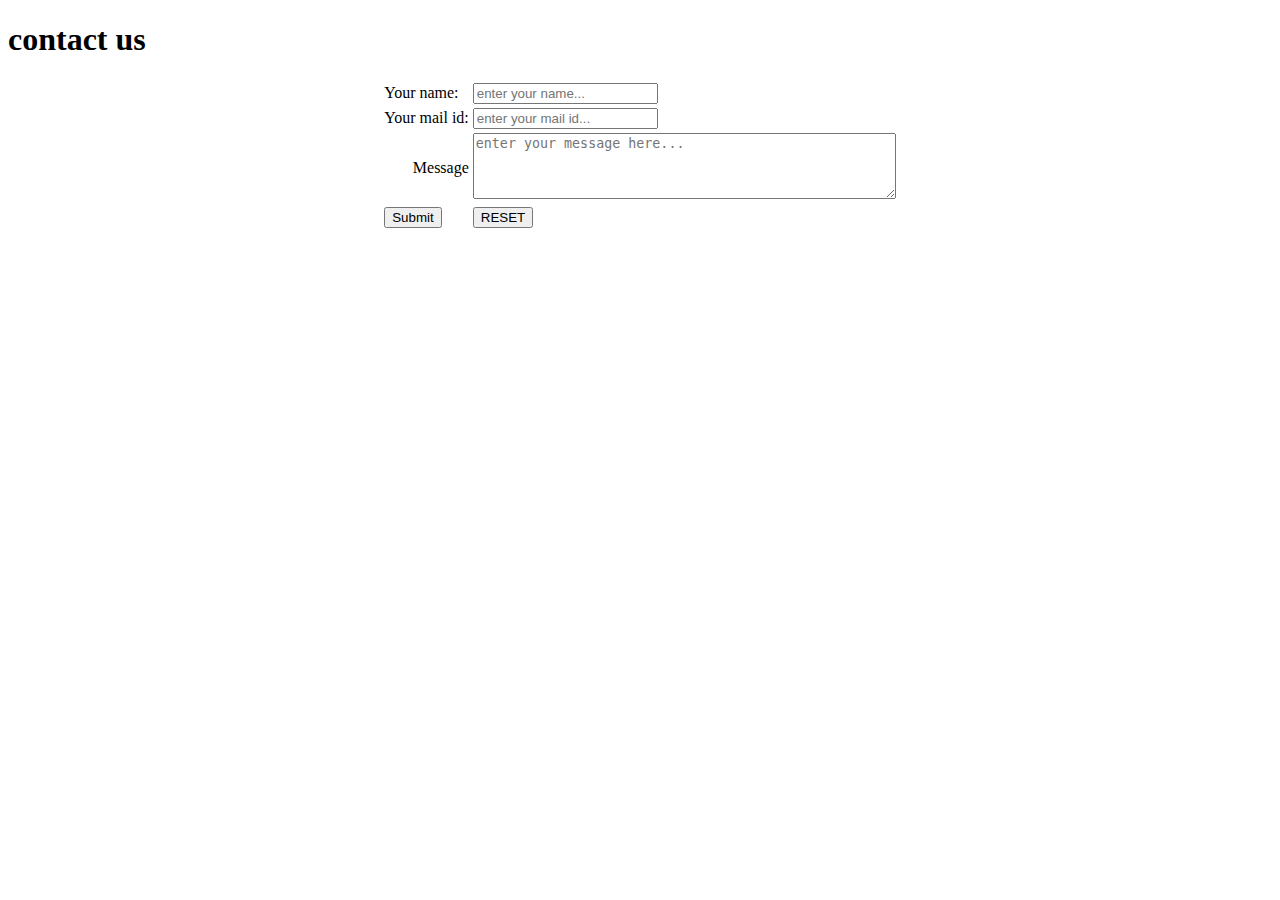
==== textme.html @ 0757ef94 "Add files via upload" ====
<!DOCTYPE html>
<html>
    <h1>
        contact us
    </h1>
    <body>
        <table align = 'center'>
            <tr>
                <td>Your name:</td>
                <td>
                    <input type = "text" placeholder = "enter your name...">

                </td>
            </tr>
            <tr>
                <td>Your mail id:</td>
                <td>
                    <input type = "text" placeholder = "enter your mail id...">

                </td>
            </tr>
            
            <tr>
                <td align="right">Message</td>
                <td align = "left">
                    <textarea rows="4" cols="50" placeholder="enter your message here..."></textarea>

            </td>    
            </tr>
            <tr>
                <td><input type = "submit" value = "Submit"></td>
                <td > <input type ="reset" value = "RESET"></td>
            </tr>
        </table>
    </body>
</html>
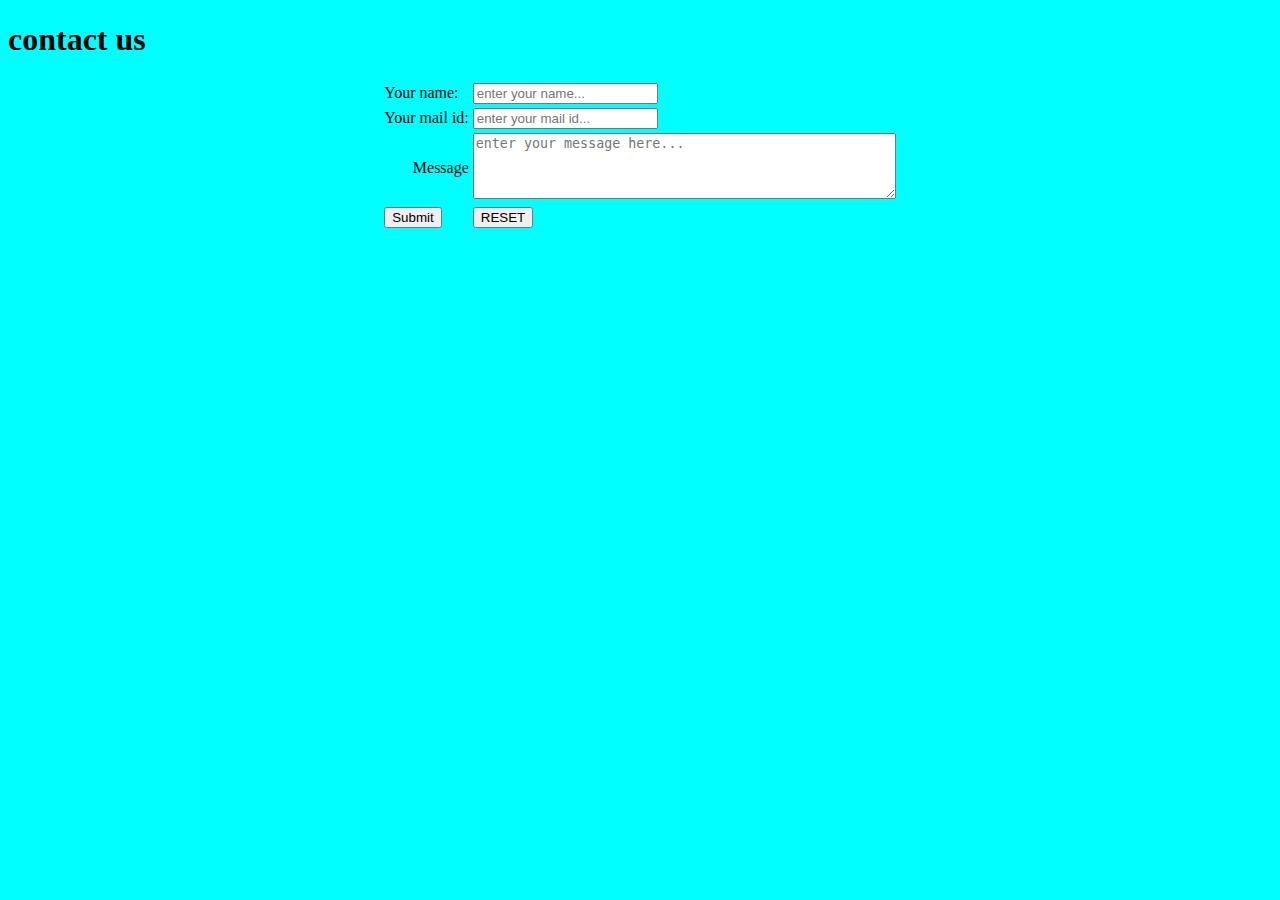
==== commit dc984eb5: "Add files via upload" ====
--- a/textme.html
+++ b/textme.html
@@ -3,7 +3,7 @@
     <h1>
         contact us
     </h1>
-    <body>
+    <body bgcolor = "aqua">
         <table align = 'center'>
             <tr>
                 <td>Your name:</td>
